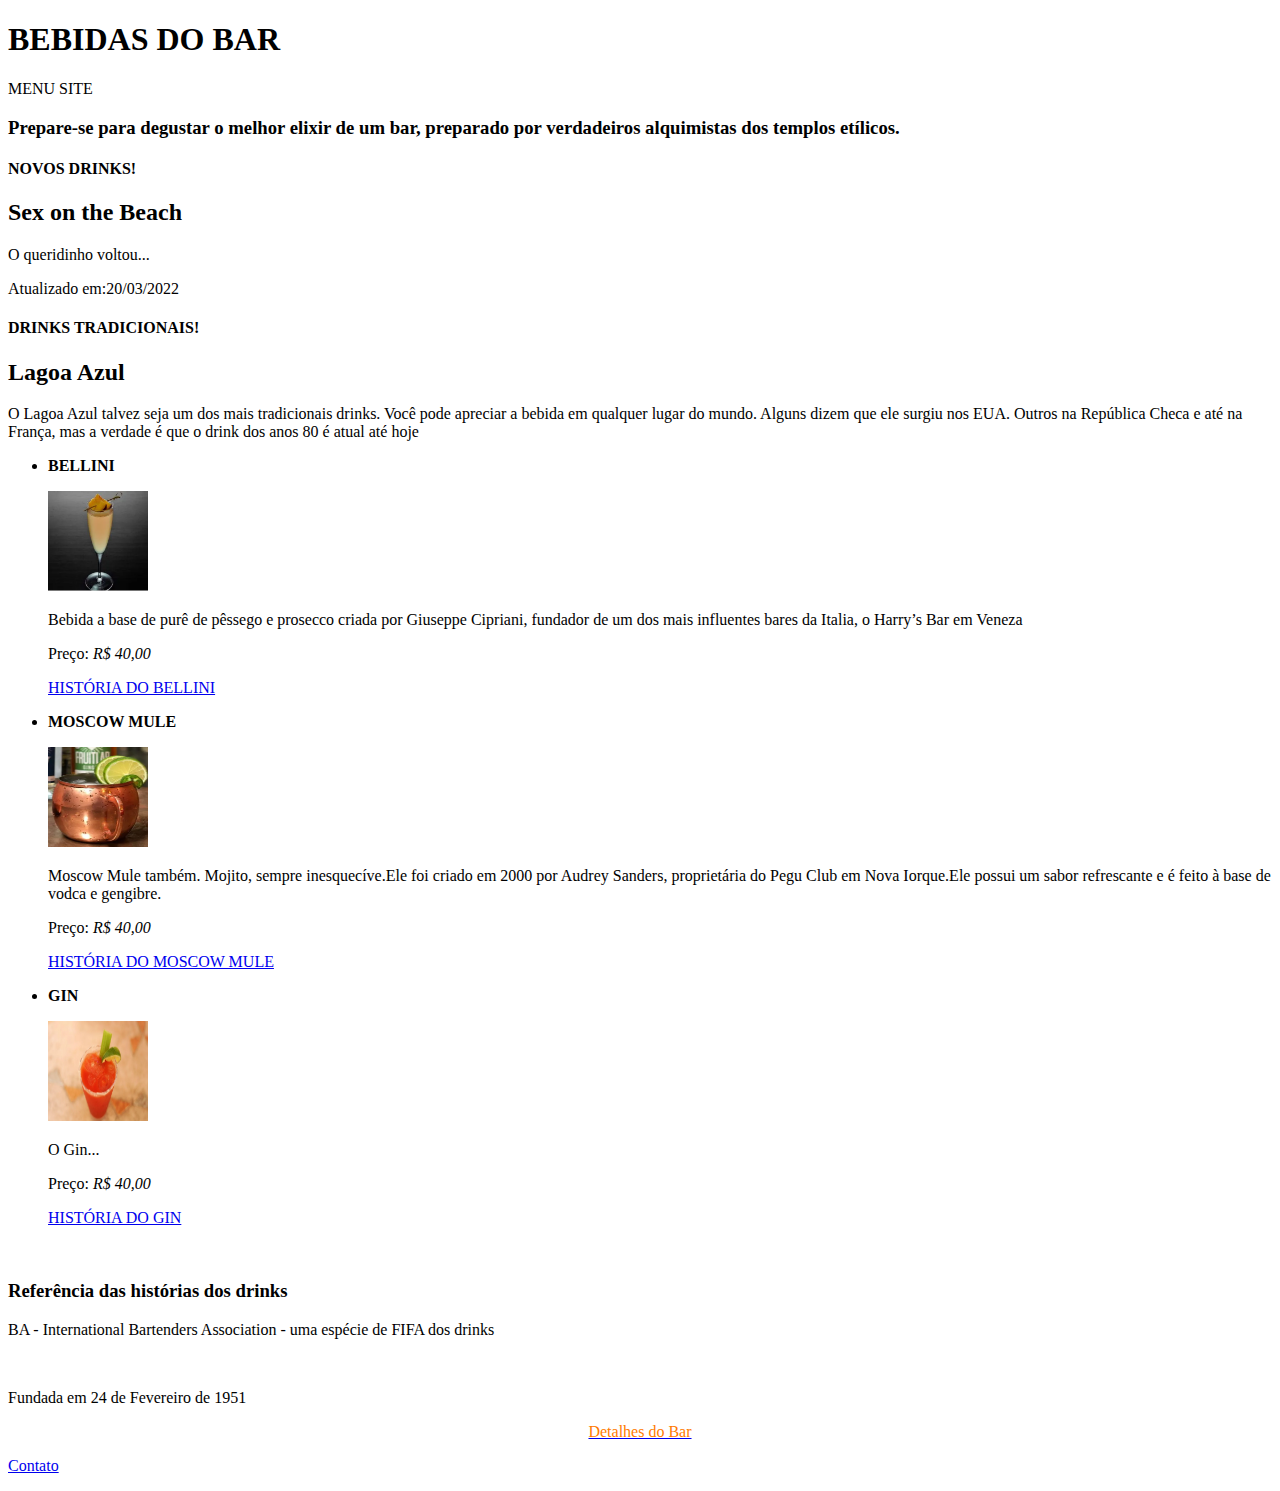
==== bebidas2.html @ c7341bac "formularios html5" ====
<!DOCTYPE html>
<html lang="pt-br">
<head>
    <meta charset="UTF-8">
    <meta http-equiv="X-UA-Compatible" content="IE=edge">
    <meta name="viewport" content="width=device-width, initial-scale=1.0">
    <title>BEBIDAS2</title>
</head>
<body>
    <header>
        <h1>BEBIDAS DO BAR</h1>
        <span>MENU SITE</span>
    </header>
    <nav>
        <article>
            <h3>Prepare-se para  degustar o melhor elixir de um bar, preparado por verdadeiros alquimistas dos templos etílicos.</h3>
        </article>
        <section>
            <h4>NOVOS DRINKS!</h4>
            <h2>Sex on the Beach</h2>
            <p>O queridinho voltou... </p>
            <span>Atualizado em:<time datatime="20-03-22">20/03/2022</time></span>

        </section>
        <section>
            <h4>DRINKS TRADICIONAIS!</h4>
            <h2>Lagoa Azul</h2>
            <p>O Lagoa Azul talvez seja um dos mais tradicionais drinks. Você pode apreciar a bebida em qualquer lugar do mundo. Alguns dizem que ele surgiu nos EUA. Outros na República Checa e até na França, mas a verdade é que o drink dos anos 80 é atual até hoje</p>
        </section>
        <ul>
            <li>
                <p><strong>BELLINI</strong> </p>
                <img src="imagensdosite/Bellini.PNG"height="100" width="100"/>
                <p>Bebida a base de purê de pêssego e prosecco criada por Giuseppe Cipriani, fundador de um dos mais influentes bares da Italia, o Harry’s Bar em Veneza</p>
                <p>Preço: <em>R$ 40,00</em></p>
                <a href="https://chapiuski.com.br/como-fazer-bellini/"> HISTÓRIA DO BELLINI</a>
            </li>
            <li>
                <p><strong>MOSCOW MULE</strong> </p>
                <img src="imagensdosite/MoscowMule.PNG"height="100" width="100"/>
                <p>Moscow Mule também. Mojito, sempre inesquecíve.Ele foi criado em 2000 por Audrey Sanders, proprietária do Pegu Club em Nova Iorque.Ele possui um sabor refrescante e é feito à base de vodca e gengibre.</p>
                <p>Preço: <em>R$ 40,00</em></p>
                <a href="https://www.dci.com.br/dci-mais/vinhos-e-bebidas/moscow-mule/10510/"> HISTÓRIA DO MOSCOW MULE</a>
            </li>
            <li>
                <p><strong>GIN</strong> </p>
                <img src="imagensdosite/img3.webp"height="100" width="100"/>
                <p>O Gin...</p>
                <p>Preço: <em>R$ 40,00</em></p>
                <a href="https://arapuru.com.br/historia-do-gin/">HISTÓRIA DO GIN </a><br>
            </li>
        </ul>
        <br>
        <aside>
            <h3>Referência das histórias dos drinks</h3>
            <p>BA - International Bartenders Association - uma espécie de FIFA dos drinks</p><br>
            <p>Fundada em 24 de Fevereiro de 1951</p>
        </aside>
    </nav>
    <footer>
        <a href="index.html"><p style="color: rgb(255, 123, 0);text-align:center">Detalhes do Bar</p></a>
        <a href="Document.html"><p>Contato</p></a>
    </footer>
</body>
</html>
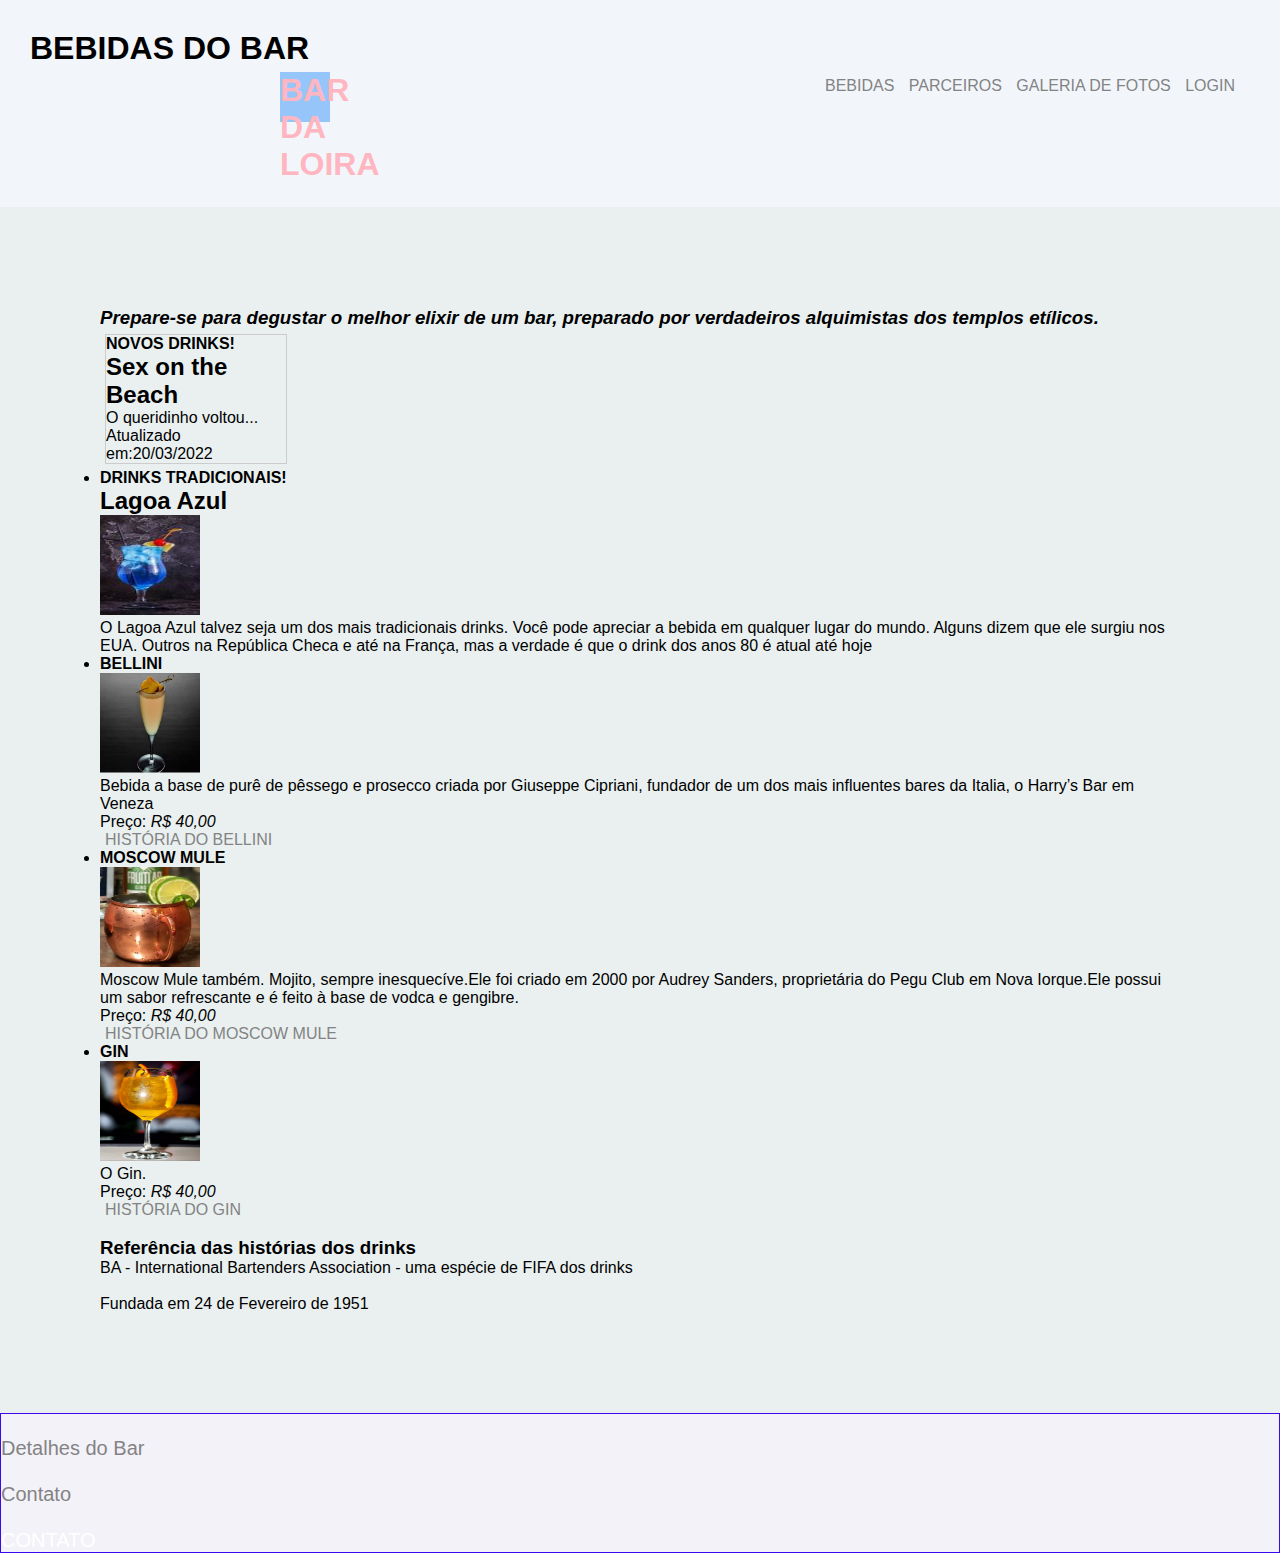
==== commit 2a07e855: "atualizações HTML5 e CSS 3" ====
--- a/bebidas2.html
+++ b/bebidas2.html
@@ -4,12 +4,25 @@
     <meta charset="UTF-8">
     <meta http-equiv="X-UA-Compatible" content="IE=edge">
     <meta name="viewport" content="width=device-width, initial-scale=1.0">
+    <!--Criando um link para o arquivo de estilo, ou seja, css-->
+    <link rel="stylesheet" type="text/css" href="css/estilo.css">
     <title>BEBIDAS2</title>
 </head>
 <body>
     <header>
         <h1>BEBIDAS DO BAR</h1>
-        <span>MENU SITE</span>
+        <div id="navegacao">
+            <div id="area">
+                <h1 id=logo class="corrosa"> BAR DA LOIRA </h1>
+            </div>
+            <div id="menu">
+                <a href="bebidas2.html">BEBIDAS</a>
+                <a href="parceiros.html">PARCEIROS</a>
+                <a href="galeriadefotos.html">GALERIA DE FOTOS </a>
+                <a href="login.html">LOGIN</a>
+
+            </div>
+        </div>
     </header>
     <nav>
         <article>
@@ -22,44 +35,48 @@
             <span>Atualizado em:<time datatime="20-03-22">20/03/2022</time></span>
 
         </section>
-        <section>
-            <h4>DRINKS TRADICIONAIS!</h4>
-            <h2>Lagoa Azul</h2>
-            <p>O Lagoa Azul talvez seja um dos mais tradicionais drinks. Você pode apreciar a bebida em qualquer lugar do mundo. Alguns dizem que ele surgiu nos EUA. Outros na República Checa e até na França, mas a verdade é que o drink dos anos 80 é atual até hoje</p>
-        </section>
+        <ul>
+            <li>
+                <h4>DRINKS TRADICIONAIS!</h4>
+                <h2>Lagoa Azul</h2>
+                <img src="imagensdosite/lagoaazul.PNG"/>
+                <p>O Lagoa Azul talvez seja um dos mais tradicionais drinks. Você pode apreciar a bebida em qualquer lugar do mundo. Alguns dizem que ele surgiu nos EUA. Outros na República Checa e até na França, mas a verdade é que o drink dos anos 80 é atual até hoje</p>
+            </li>
+        </ul>
         <ul>
             <li>
                 <p><strong>BELLINI</strong> </p>
-                <img src="imagensdosite/Bellini.PNG"height="100" width="100"/>
+                <img src="imagensdosite/Bellini.PNG"/>
                 <p>Bebida a base de purê de pêssego e prosecco criada por Giuseppe Cipriani, fundador de um dos mais influentes bares da Italia, o Harry’s Bar em Veneza</p>
                 <p>Preço: <em>R$ 40,00</em></p>
                 <a href="https://chapiuski.com.br/como-fazer-bellini/"> HISTÓRIA DO BELLINI</a>
             </li>
             <li>
                 <p><strong>MOSCOW MULE</strong> </p>
-                <img src="imagensdosite/MoscowMule.PNG"height="100" width="100"/>
+                <img src="imagensdosite/MoscowMule.PNG"/>
                 <p>Moscow Mule também. Mojito, sempre inesquecíve.Ele foi criado em 2000 por Audrey Sanders, proprietária do Pegu Club em Nova Iorque.Ele possui um sabor refrescante e é feito à base de vodca e gengibre.</p>
                 <p>Preço: <em>R$ 40,00</em></p>
                 <a href="https://www.dci.com.br/dci-mais/vinhos-e-bebidas/moscow-mule/10510/"> HISTÓRIA DO MOSCOW MULE</a>
             </li>
             <li>
                 <p><strong>GIN</strong> </p>
-                <img src="imagensdosite/img3.webp"height="100" width="100"/>
-                <p>O Gin...</p>
+                <img src="imagensdosite/gin.PNG"/>
+                <p>O Gin.</p>
                 <p>Preço: <em>R$ 40,00</em></p>
                 <a href="https://arapuru.com.br/historia-do-gin/">HISTÓRIA DO GIN </a><br>
             </li>
         </ul>
         <br>
-        <aside>
+        <aside class="clear"> 
             <h3>Referência das histórias dos drinks</h3>
             <p>BA - International Bartenders Association - uma espécie de FIFA dos drinks</p><br>
             <p>Fundada em 24 de Fevereiro de 1951</p>
         </aside>
     </nav>
     <footer>
-        <a href="index.html"><p style="color: rgb(255, 123, 0);text-align:center">Detalhes do Bar</p></a>
+        <a href="index.html"><p>Detalhes do Bar</p></a>
         <a href="Document.html"><p>Contato</p></a>
+        <p>CONTATO</p>
     </footer>
 </body>
 </html>--- a/css/estilo.css
+++ b/css/estilo.css
@@ -0,0 +1,172 @@
+*{
+    margin:0;
+    padding:0;
+}
+header{                    
+        
+        background-color: rgb(242, 246, 251);
+        border: 30px solid rgb(242, 246, 251);
+        font-family: Verdana, Geneva, Tahoma, sans-serif;
+}
+#navegacao{
+            background: rgb(242, 246, 251);
+            height: 100px;
+
+}
+#area{
+        width: 720px;
+        margin: 0px auto;
+}
+
+/* animação*/
+@keyframes animacaoLogo{
+    fron{   
+            background: blue;
+            border-radius: 300px;
+        }
+    to {
+            background: pink;
+            border-radius: 300px;
+        }
+}
+#logo{
+    float: left;
+    width: 50px;
+    height: 50px;
+    background: #96c5f9;
+    animation-name: animacaoLogo;
+    animation-duration: 6s;
+    animation-delay: 1s;
+    animation-iteration-count: 2;
+    animation-direction: alternate;
+
+    /* tb pode colocar tudo em uma linha*/
+   /* animation: animacaoLogo 6s 3s 2 alternate;*/
+}
+#menu{
+        float: right;
+}
+.corrosa{
+        color: lightpink;
+}
+a{
+    text-decoration: none;
+    padding: 5px;
+}
+a:link{
+    color:#838383;
+}
+/* LINKS VISITADOS*/
+a:visited{
+    color:#96c5f9
+}
+/* LINKS HOUVER*/
+
+a:hover{
+    color:#838383;
+    background: ;
+}
+
+/* LINK ATIVO*/
+a:active{
+    color:#96c5f9;
+}
+/*atenção - para formatar Link - precisamos manter a ordem -colocada acima*/
+
+body{
+    font-size: 16px;
+    font-family: Verdana, Geneva, Tahoma, sans-serif;
+}
+nav {
+    background-color: rgb(234, 240, 240);
+    border: 100px solid rgb(234, 240, 240);
+    position: relative;
+    top: 0px;;  
+    }
+
+
+ section {
+    margin: 5px;
+    border: 1px solid #ccc;
+    width: 180px;
+}
+#galeria{
+            float: left;
+}
+article {
+            font-style: italic;
+}
+aside{
+    font-size: medium;
+    font-style: normal;
+}
+footer {
+        background-color: rgb(244, 242, 249);
+        border: 1px solid rgb(59, 10, 236);
+        font-size: 20px;
+        font-family:"Trebuchet MS", Helvetica, sans-serif;
+        color: white;
+
+}
+img{
+    height: 100px;;
+    width: 100px;
+}
+.tamimg{
+    height: 100px;;
+    width: 200px;
+}
+.clear{
+    clear: both;
+}
+div{
+    margin: 5px;;
+}
+#box{
+    width: 250px;
+    height: 250px;
+    background-color: aqua;
+    padding: 20px;
+    box-sizing: border-box;
+    -webkit-box-sizing: border-box;
+    -moz-box-sizing: border-box;
+    border-radius: 20px;
+}
+#boximg{
+    width: 250px;
+    height: 250px;
+    background:url("../imagensdosite/academia-3.jpg");
+    border-radius: 20px;
+    box-sizing: border-box;
+    -webkit-box-sizing: border-box;
+    -moz-box-sizing: border-box;
+}
+#boximg h1{
+    background:rgba(255,255, 255, 0.5);
+}
+#boximg p{
+    color: rgb(245, 12, 179);
+    font-weight: 900;
+}
+#boxlineargradiente{
+    width: 250px;
+    height: 250px;
+    /*background:linear-gradient(60deg, pink,blue);*/
+    background:linear-gradient(to left, pink,blue);
+    padding: 20px;
+    border-radius: 20px;
+    box-sizing: border-box;
+    -webkit-box-sizing: border-box;
+    -moz-box-sizing: border-box;
+
+}
+#boxradialgradiente{
+    width: 250px;
+    height: 250px;
+    background:radial-gradient(red,yellow,red);
+    border-radius: 20px;
+    padding: 20px;
+    box-sizing: border-box;
+    -webkit-box-sizing: border-box;
+    -moz-box-sizing: border-box;
+}
